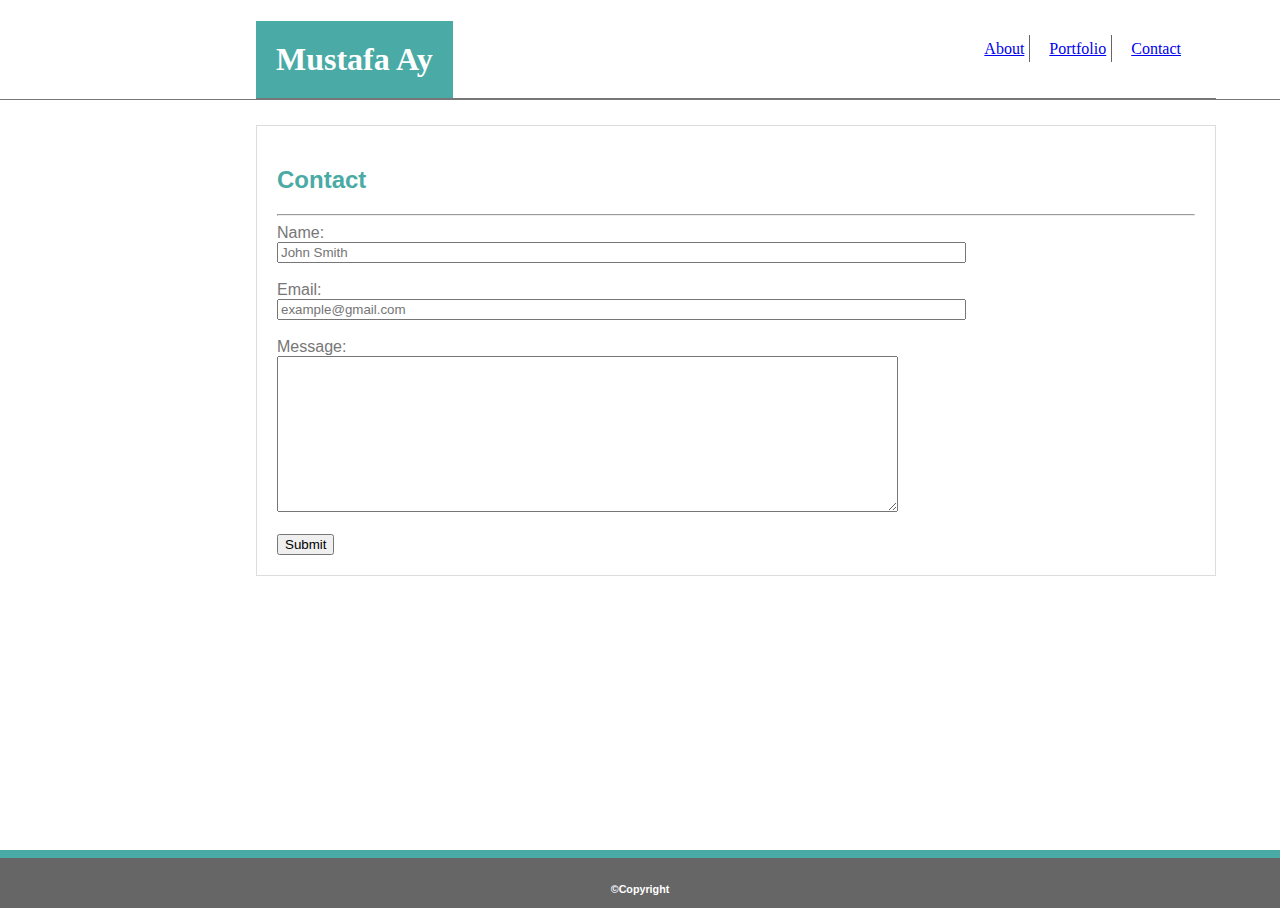
==== contact.html @ 420cfbb6 "FINAL" ====
<!DOCTYPE html>
<html lang="en-us">

<head>
    <meta charset="UTF-8">
    <meta name="viewport" content="width=device-width, initial-scale=1.0">
    <meta http-equiv="X-UA-Compatible" content="ie=edge">
    <link rel="icon" href="https://www.crossed-flag-pins.com/animated-flag-gif/gifs/Turkey_240-animated-flag-gifs.gif">
    <title>Contact</title>
    <link rel="stylesheet" type="text/css" href="assets/css/style.css">
</head>

<body>
    <div class="wrapper">
        <div class="header-filler">

            <header>

                <h1>Mustafa Ay</h1>
                <nav>
                    <a class="about" href="index.html">About</a>
                    <a class="portfolio" href="portfolio.html">Portfolio</a>
                    <a href="contact.html">Contact</a>
                </nav>

                <div class="clearfix"></div>


            </header>
        </div>

        <!-- Content Starts -->


        <div class="main">

            <section id="main-contact">
                <h2>Contact</h2>
                <hr>
                <form action="#">
                    Name: <br> <input type="text" name="fname" size="83" placeholder="John Smith"><br><br>
                    Email: <br><input type="text" name="email" size="83" placeholder="example@gmail.com"><br><br>
                    Message: <br><textarea rows="10" cols="75">

                                </textarea><br><br>
                    <input type="submit" value="Submit">
                </form>

            </section>
        </div>
        <div class="push"></div>
    </div>

    <!-- Content Ends -->



    <footer class="footer">
        <h6>&copy;Copyright</h6>
    </footer>

</body>

</html>
---- assets/css/style.css ----
body {
    /* width: 960px; */
    font-family: 'Arial', 'Helvetica Neue', Helvetica, sans-serif;
    color: #777777;
    margin: 0 auto;
    background-image: url(../images/morocco.png)
}

.header-filler {
    background-color: #ffffff;
    border-bottom: 1px solid #777777;
}

header {
    width: 960px;
    margin-left: 20%;
    background-color: #ffffff;
    color: #4aaaa5;
    border-bottom: 1px solid #777777;
    font-family: 'Georgia', Times, Times New Roman, serif;
    
    
}

.main {
    width: 960px;
    margin-top: 25px;
    margin-left: 20%;
}

h1 {
    color: white;
    background-color: #4aaaa5;
    float: left;
    padding: 20px;
    margin-bottom: 0px;
}

h1:hover {
    opacity: 0.5;
}

nav {
    float: right;
    
    margin-top: 40px;
    margin-right: 25px;
    color: grey;
}

a {
    
    padding: 5px;
    margin: 5px;
}

a:hover {
    color: red;
    font-weight: bold;
    background-color: black;
}

.about, .portfolio {
    border-right: 1px solid #666666;
}
/* About Me Begins */
#main-bio, #main-portfolio, #main-contact {
    background-color: #ffffff;
    border: 1px solid #dddddd;
    margin-top: 0%;
    padding: 20px;

}

#main-bio h2, #main-portfolio h2, #main-contact h2 {
    color: #4aaaa5;
}

#main-bio img {
    margin: 20px;
    float: left;
    
}

#main-bio p {
    
}
/* About Me Ends */

img {
    width: 200px;
    height: 200px;
}

img:hover {
    opacity: 0.7;
}

.abstract, .city, .nat1, .nat2, .nat3 {
    position: relative;
    /* border: 2px solid black; */
    float: left;
    margin-right: 30px;
    margin-bottom: 50px;

}

.abstract h3, .city h3, .nat1 h3, .nat2 h3, .nat3 h3 {
    position: absolute;
    top: 120px;
    left: 0;
    width: 200px;
    background-color: #4aaaa5;
    text-align: center;
    color: white;
    padding-top: 10px;
    padding-bottom: 10px;
}
footer {
    background-color: #666666;
    border-top: 8px solid #4aaaa5;
    color: white;
    text-align: center; 
    
}


.clearfix::after {
    content: "";
    clear: both;
    display: table;
  }

  /* Sticky Footer */
  html, body {
    height: 100%;
    margin: 0;
  }
  .wrapper {
    min-height: 100%;
  
    /* Equal to height of footer */
    /* But also accounting for potential margin-bottom of last child */
    margin-bottom: -50px;
  }
  .footer,
  .push {
    height: 50px;
  }
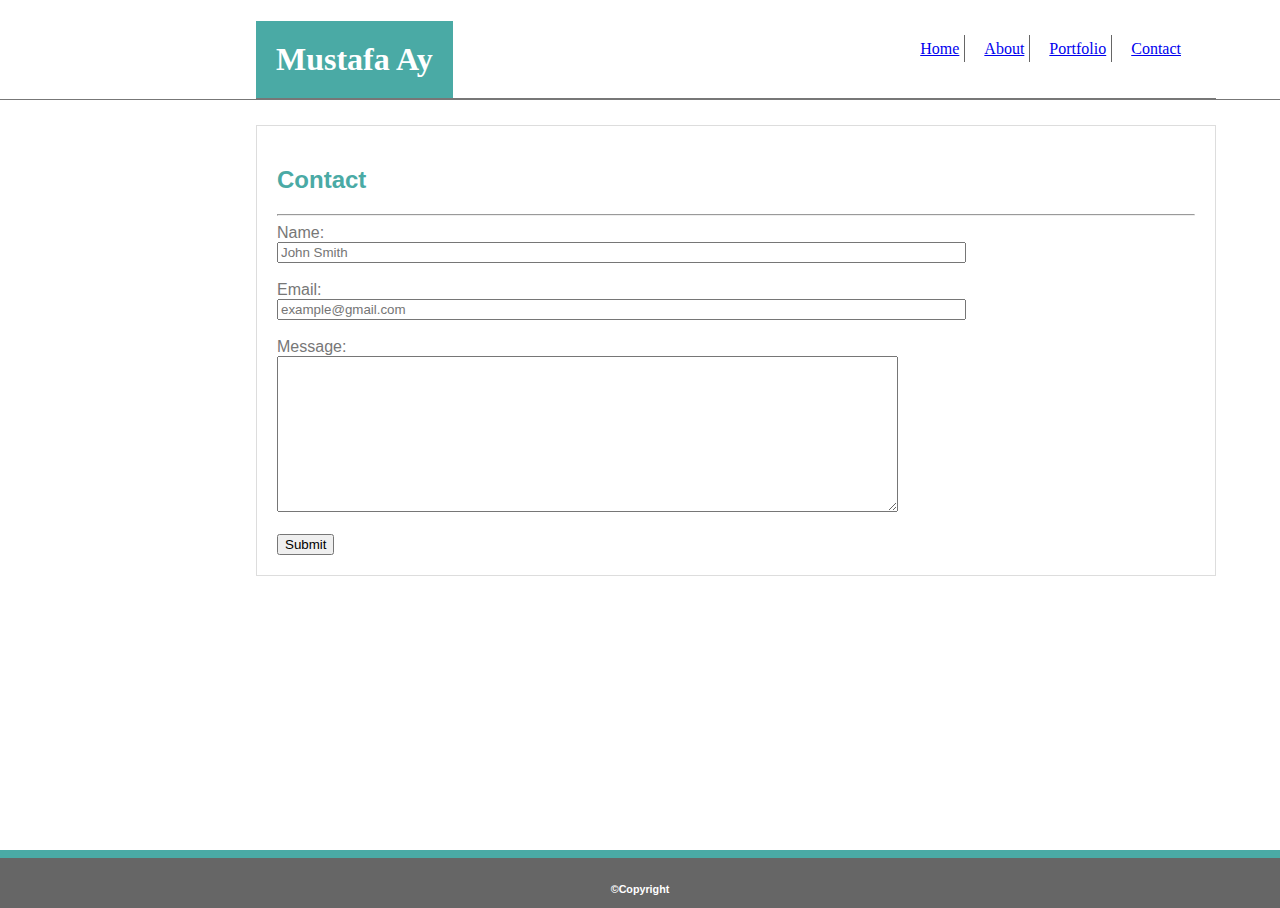
==== commit 7f2da3d6: "home page added" ====
--- a/contact.html
+++ b/contact.html
@@ -18,6 +18,7 @@
 
                 <h1>Mustafa Ay</h1>
                 <nav>
+                    <a class="home" href="https://muzzyay.github.io/">Home</a>
                     <a class="about" href="index.html">About</a>
                     <a class="portfolio" href="portfolio.html">Portfolio</a>
                     <a href="contact.html">Contact</a>
--- a/assets/css/style.css
+++ b/assets/css/style.css
@@ -60,7 +60,7 @@
     background-color: black;
 }
 
-.about, .portfolio {
+.about, .portfolio, .home {
     border-right: 1px solid #666666;
 }
 /* About Me Begins */
